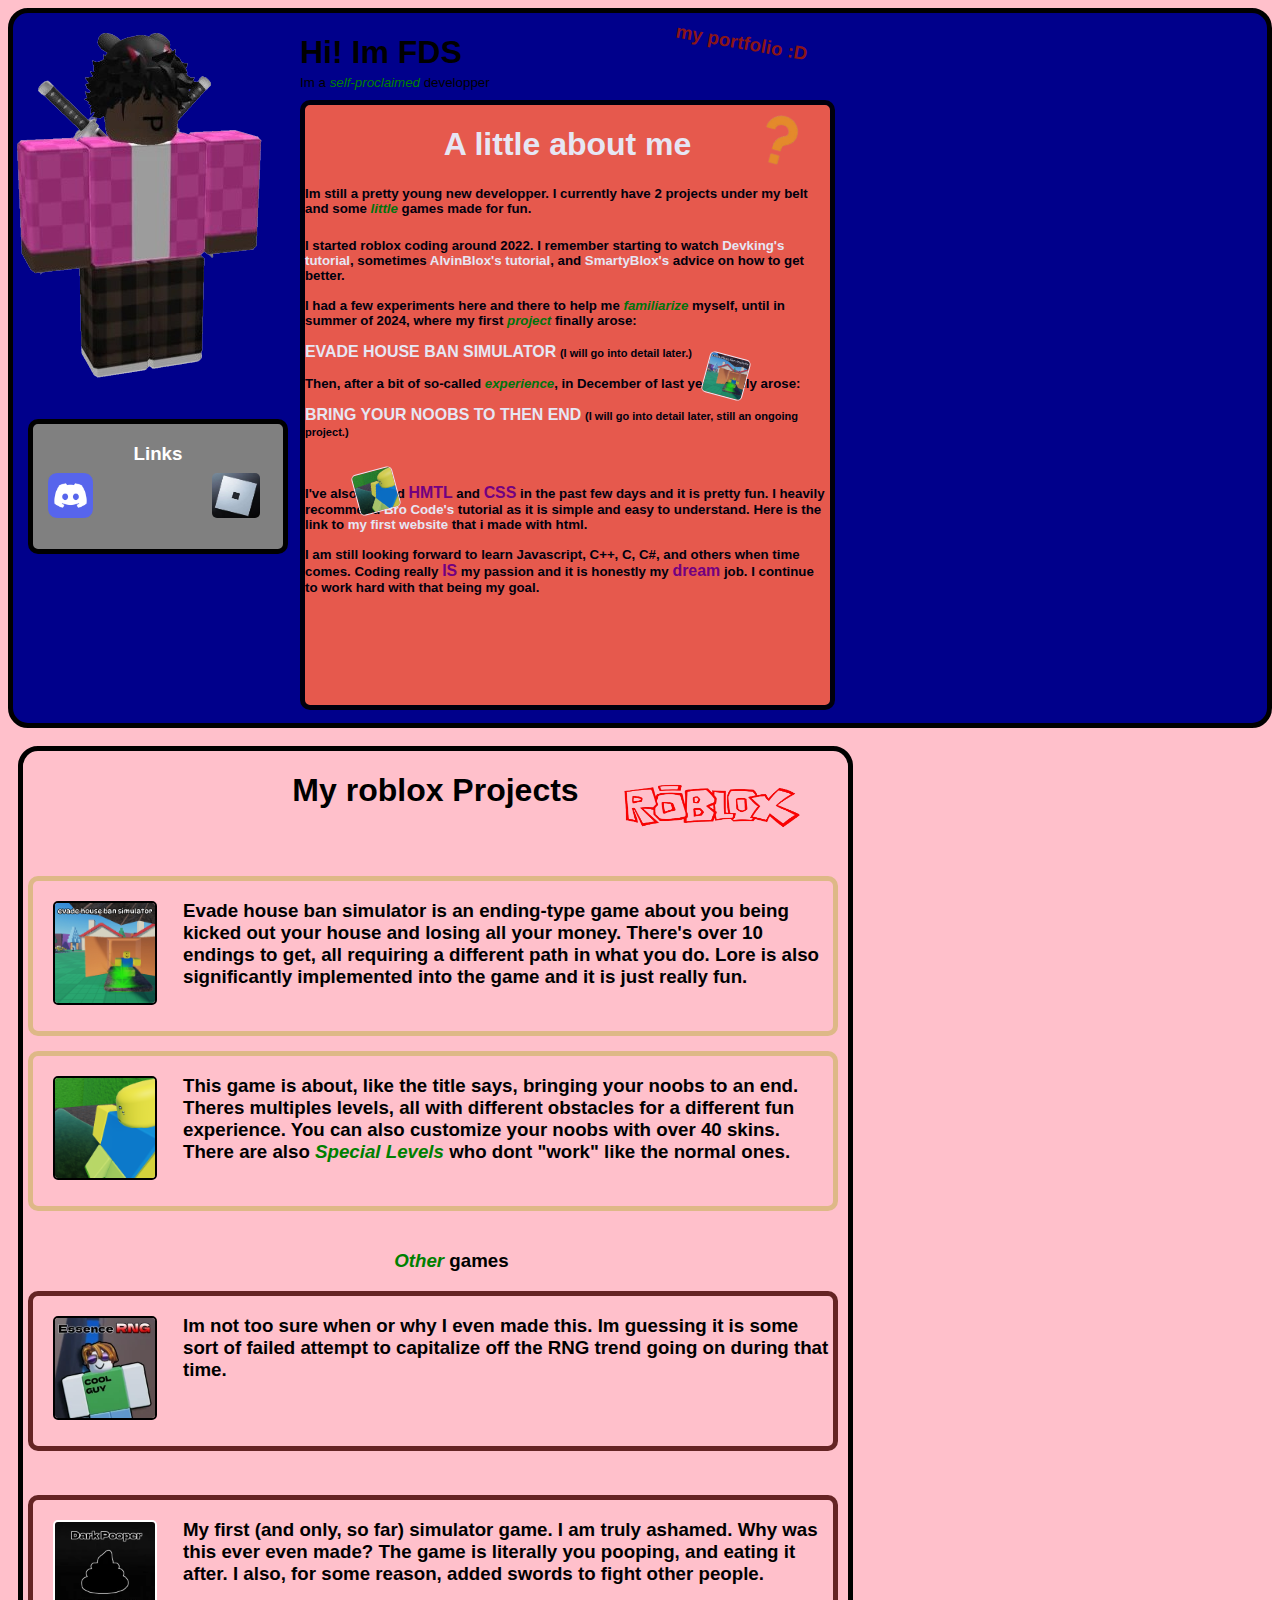
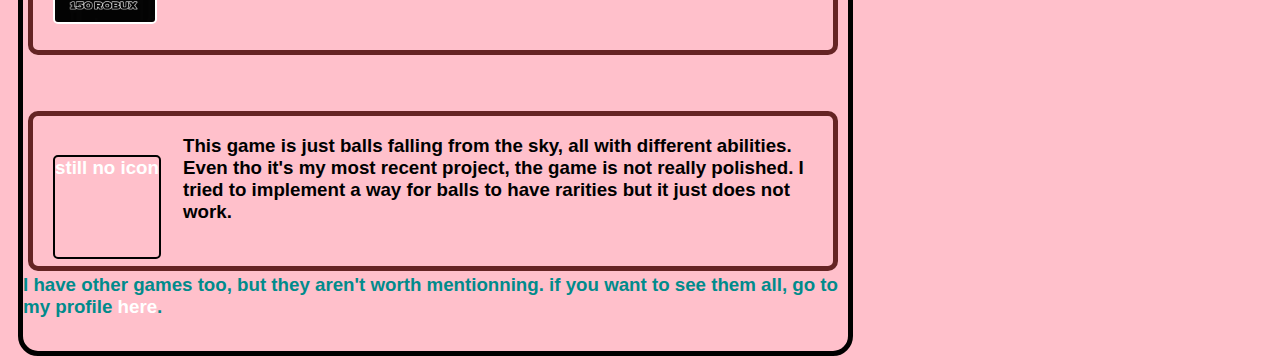
==== index.html @ 636c50e9 "Add files via upload" ====
<!DOCTYPE html>
<html lang="">
<head>
    <meta charset="UTF-8">
    <meta name="viewport" content="width=device-width, initial-scale=1.0">
    <link rel="stylesheet" href="style.css">

    <title>fds</title>

</head>
<body style="font-family: 'Segoe UI', Tahoma, Geneva, Verdana, sans-serif; background-color: pink; "  >
    <div style="border: 5px solid; height: 710px; background-color: darkblue ; border-radius: 20px; ">
        <h1 style="color: black; position: absolute; left: 300px;">Hi! Im FDS</h1>
        <h3 style="color: rgb(138, 22, 22); position: absolute; left: 675px; transform: rotate(10deg);">my portfolio :D</h3>

        <small style="color: black; position: absolute; left: 300px; top: 75px;">Im a <i>self-proclaimed </i> developper</small>

        <a href="https://www.roblox.com/users/1870270151/profile" target="_blank">
            <img src="me.png" style="position: relative; left: -50px; top: 20px; ">
        </a>

        <div  style=" background-color: gray;  position: relative; left: 15px; top: 50px; height: 125px; width: 250px; border: 5px solid black; border-radius: 10px;">
            <h3 style="text-align: center; color: white;">Links</h3>
            <a href="https://discord.gg/3Rr7dAQjNx" target="_blank">
                <img class="link" src="discord.webp" style="position: relative; height: 75px; top: -25px;">
            </a>
    
            <a href="https://discord.gg/3Rr7dAQjNx" target="_blank">
                <img class="link" src="roblox.jpg" style="position: relative; height: 45px; top: -40px; left: 100px; border-radius: 5px;" >
            </a>
           
         
        </div>
    

        <div style="background-color: tomato; opacity: 0.9;  position: absolute; left: 300px; top: 100px; color: rgb(0, 0, 0); height: 600px; width: 525px; border: 5px solid black; border-radius: 10px;">
            <h1 style="color: white; text-align: center;">A little about me</h1>
            <img src="question_mark.png" alt="Question Mark" style="position: absolute; left: 450px; top: 10px; height: 50px; transform: rotate(15deg);">
            <h5>Im still a pretty young new developper. I currently have 2 projects under my belt and some <i>little</i> games made for fun.</h5>
            <h5>
                I started roblox coding around 2022.
                 I remember starting to watch
                  <a href="https://www.youtube.com/watch?v=BkYwRdCukZA&list=PLhieaQmOk7nIfMZ1UmvKGPrwuwQVwAvFa" target="_blank" >Devking's tutorial</a>,
                   sometimes
                  <a href="https://www.youtube.com/watch?v=BfLUt3mfJiY&list=PLDqOiZ3KTfkJsnRNSFAnMWOiVifLGdwWy" target="_blank" >AlvinBlox's tutorial</a>,
                   and 
                   <a href="https://www.youtube.com/@SmartyRBX/videos" target="_blank" >SmartyBlox's </a> advice on how to get better.
                <br>
                <br>
                I had a few experiments here and there to help me <i>familiarize</i> myself, until in summer of 2024, where my first <i>project</i> finally arose: 
                <br>
                <br>
                <big  style="color: white;">EVADE HOUSE BAN SIMULATOR</big> <small>(I will go into detail later.)</small>
                <a href="https://www.roblox.com/games/18247982051/evade-house-ban-simulator" target="_blank">
                <img class="gameimg" src="game thumbnail.jpg" style="top: 250px; left: 400px; ">
                </a>
                <br>
                <br>
                 Then, after a bit of so-called <i>experience</i>, in December of last year finally arose: 
                <br>
                <br>
                <big style="color: white;">BRING YOUR NOOBS TO THEN END</big> <small>(I will go into detail later, still an ongoing project.)</small>
               <a href="https://www.roblox.com/games/124261793885564/UPD-Bring-your-noobs-to-the-end" target="_blank">
                <img class="gameimg" src="level12.png" style=" transform: rotate(-15deg); top: 365px; left: 50px;">

               </a>

                <br>
                <br>
                <br>
                <br>
                I've also started <big>HMTL</big> and <big>CSS</big> in the past few days and it is pretty fun. I heavily recommend 
                <a href="https://www.youtube.com/watch?v=HGTJBPNC-Gw" target="_blank">Bro Code's</a> tutorial as it is simple and easy to understand. Here is the link to 
                <a href="https://fridgedoors.github.io/website-demo/" target="_blank">my first website</a> that i made with html.
             <br>
             <br>
             I am still looking forward to learn Javascript, C++, C, C#, and others when time comes. Coding really <big>IS</big> my passion and it is honestly my <big>dream</big> job. I continue to work hard with that being my goal.
            </h5>
        </div>
      
    </div>
    <br>
   

        <div style="border: 5px solid; height: 1200px; width: 825px;  position: relative; left: 10px; border-radius: 20px;">
       
            <h1 style="text-align: center;">My roblox Projects</h1>
            <img class="link" style="left: 600px; position: absolute; top: 5px; height: 100px;" src="roblox.png">
            <div style="border: 5px solid burlywood; height: 150px; width: 800px; top: 125px; left: 5px; position: absolute; border-radius: 10px;">
               <a  href="https://www.roblox.com/games/18247982051/evade-house-ban-simulator" target="_blank">
                <img class="link" src="game thumbnail.jpg" style="height: 100px;  position: absolute; left: 20px; top: 20px; border-radius: 5px; border: 2px solid black;" >
               </a>
               <h3 style="position: absolute; left: 150px;">Evade house ban simulator is an ending-type game about you being kicked out your house and losing all your money. There's over 10 endings to get, all requiring a different path in what you do.
                Lore is also significantly implemented into the game and it is just really fun.</h3>

               
            </div>
            <br>
            <br>
            <div style="border: 5px solid burlywood; height: 150px; width: 800px; top: 300px; left: 5px; position: absolute; border-radius: 10px;">
                <a  href="https://www.roblox.com/games/18247982051/evade-house-ban-simulator" target="_blank">
                 <img class="link" src="level12.png" style="height: 100px;  position: absolute; left: 20px; top: 20px; border-radius: 5px; border: 2px solid black;" >
                </a>
                <h3 style="position: absolute; left: 150px;">This game is about, like the title says, bringing your noobs to an end. Theres multiples levels, all with different obstacles for a different fun experience. You can also customize your noobs with over 40 skins.
                    There are also <i>Special Levels</i> who dont "work" like the normal ones.</h3>
 
                
             </div>
             
             <h3 style="position: absolute; left: 45%; top: 40%;"><i>Other</i> games </h3>
         
             <div style="border: 5px solid rgb(101, 36, 36); height: 150px; width: 800px; top: 45%; left: 5px; position: absolute; border-radius: 10px;">
                <a  href="https://www.roblox.com/games/16640649160/Essence-RNG" target="_blank">
                 <img class="link" src="rng_game.webp" style="height: 100px;  position: absolute; left: 20px; top: 20px; border-radius: 5px; border: 2px solid black;" >
                </a>
                <h3 style="position: absolute; left: 150px;">Im not too sure when or why I even made this. Im guessing it is some sort of failed attempt to capitalize off the RNG trend going on during that time.</h3>
 
                
             </div>

             <div style="border: 5px solid rgb(101, 36, 36); height: 150px; width: 800px; top: 62%; left: 5px; position: absolute; border-radius: 10px;">
                <a  href="https://www.roblox.com/games/17149665315/poop-simulator" target="_blank">
                 <img class="link" src="poop simulator.webp" style="height: 100px;  position: absolute; left: 20px; top: 20px; border-radius: 5px; border: 2px solid rgb(255, 255, 255);" >
                </a>
                <h3 style="position: absolute; left: 150px;">My first (and only, so far) simulator game. I am truly ashamed. Why was this ever even made? The game is literally you pooping, and eating it after. I also, for some reason, added swords to fight other people.</h3>
 
                
             </div>

             <div style="border: 5px solid rgb(101, 36, 36); height: 150px; width: 800px; top: 80%; left: 5px; position: absolute; border-radius: 10px;">
                <a  href="https://www.roblox.com/games/126275156289309/Mysterious-Balls" target="_blank">
                 <h3 style="height: 100px;  position: absolute; left: 20px; top: 20px; border-radius: 5px; border: 2px solid black;" >still no icon</h3>
                </a>
                <h3 style="position: absolute; left: 150px;">This game is just balls falling from the sky, all with different abilities. Even tho it's my most recent project, the game is not really polished. I tried to implement a way for balls to have rarities but it just does not work.</h3>
 
                
             </div>
             <h3 style="position: absolute; top: 92%; color: darkcyan;">I have other games too, but they aren't worth mentionning. if you want to see them all, go to my profile 
                <a href="https://www.roblox.com/users/1870270151/profile" target="_blank">here</a>.
             </h3>
            </div>
</body>
</html>
---- style.css ----
a {
    color: white;
    text-decoration: none;
}
 
 a:hover {
    color: rgb(43, 0, 255);
 }
 
 i {
    color: green;
 }

 big {
   color: purple;
 }

 .gameimg {
   position: absolute;
   transform: rotate(15deg);
   border-radius: 5px;
   border: 1px solid;
   height: 40px;
   transition: transform 0.3s, height 0.3s; /* Smooth animation for size */
}

.gameimg:hover {
   transform: rotate(15deg) scale(1.2); /* Increases the size smoothly */
   height: 48px; /* Adjust height slightly to scale proportionally */
}

.link {
   transition: transform 0.3s, height 0.3s; /* Smooth animation for size */

}

.link:hover {
   transform:  scale(1.2); /* Increases the size smoothly */

   height: 48px; /* Adjust height slightly to scale proportionally */


}
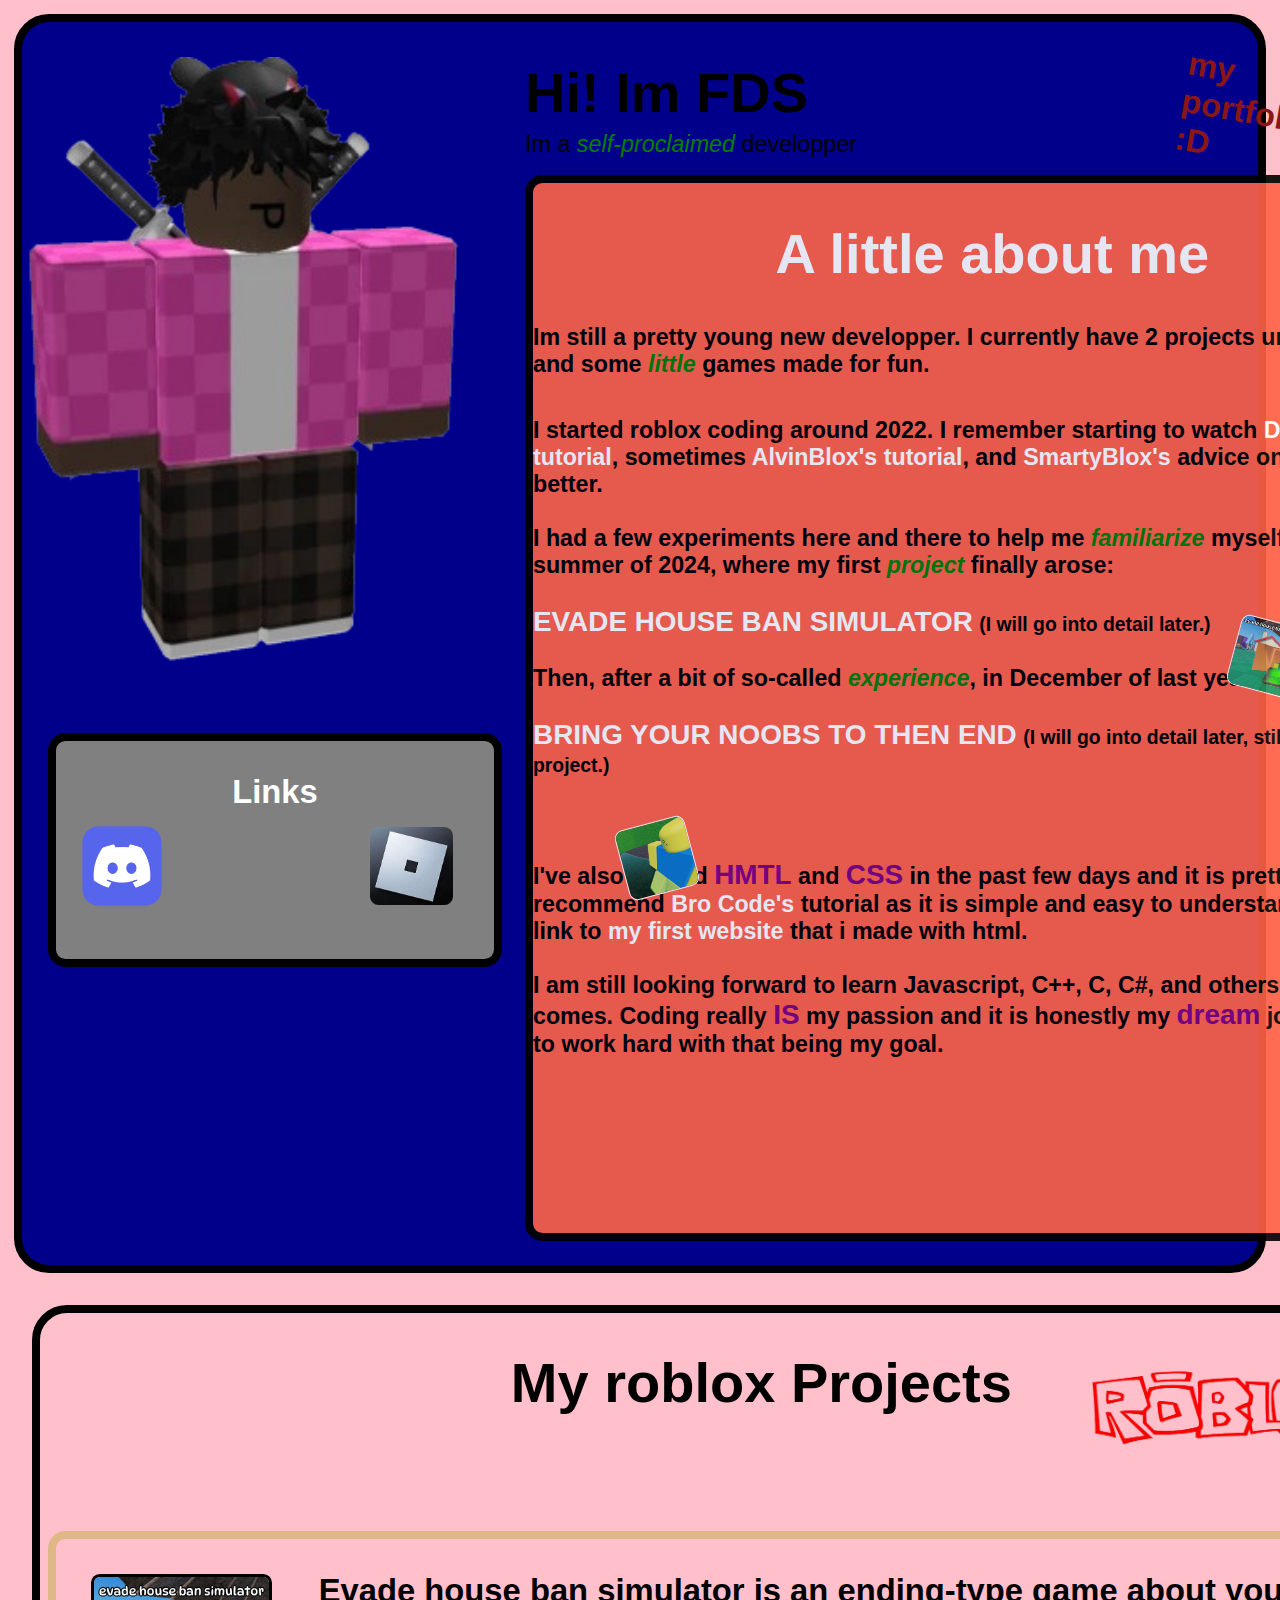
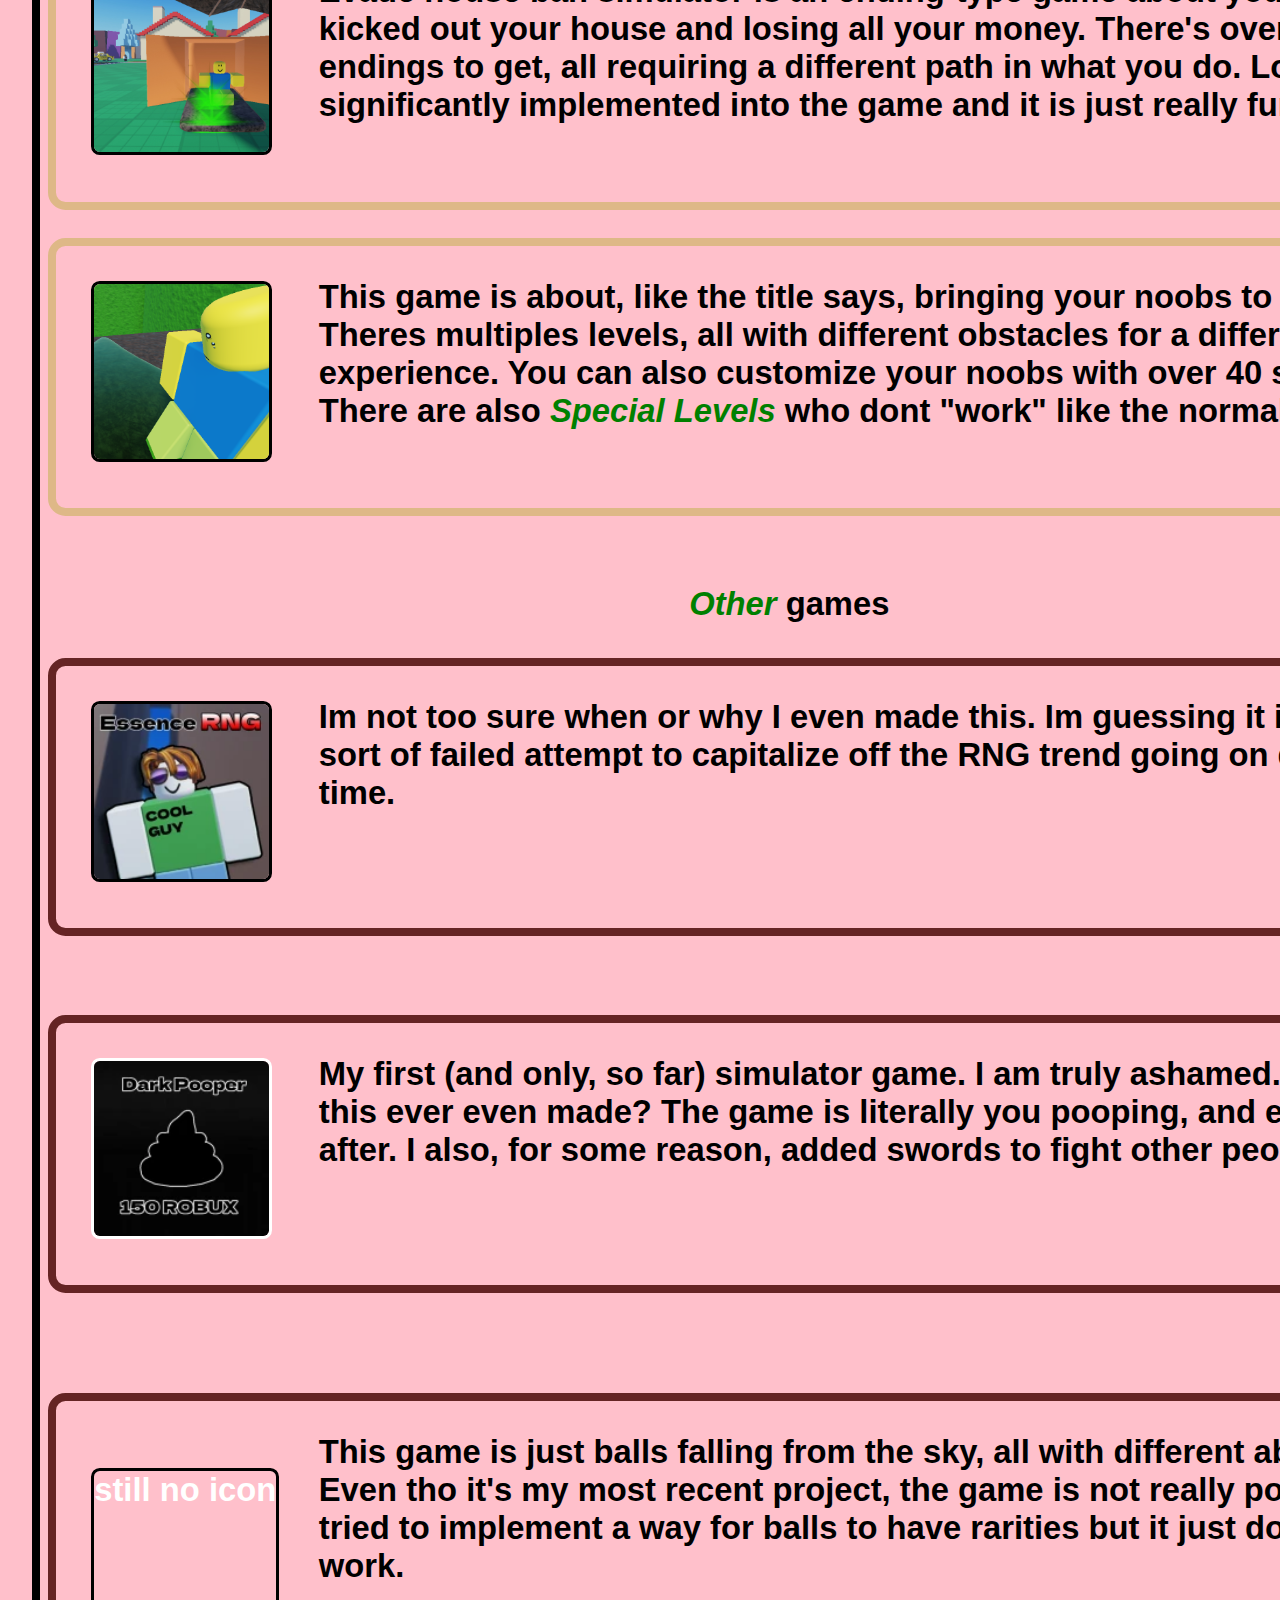
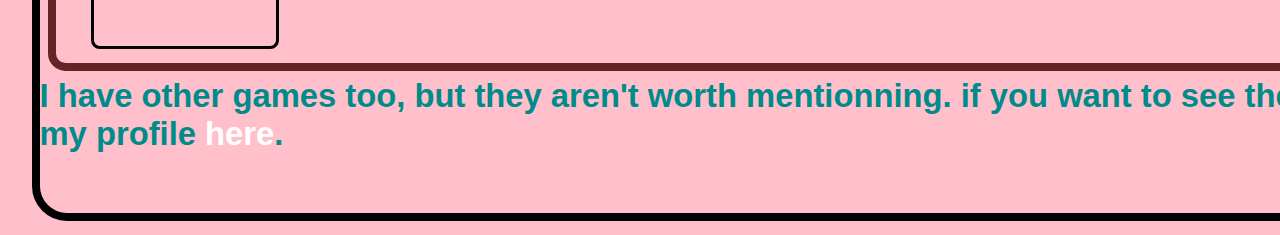
==== commit 1754245b: "Your commit message" ====
--- a/index.html
+++ b/index.html
@@ -4,11 +4,12 @@
     <meta charset="UTF-8">
     <meta name="viewport" content="width=device-width, initial-scale=1.0">
     <link rel="stylesheet" href="style.css">
+    <link rel="icon" href="me.png">
 
     <title>fds</title>
 
 </head>
-<body style="font-family: 'Segoe UI', Tahoma, Geneva, Verdana, sans-serif; background-color: pink; "  >
+<body style="font-family: 'Segoe UI', Tahoma, Geneva, Verdana, sans-serif; background-color: pink; zoom: 1.75;"  >
     <div style="border: 5px solid; height: 710px; background-color: darkblue ; border-radius: 20px; ">
         <h1 style="color: black; position: absolute; left: 300px;">Hi! Im FDS</h1>
         <h3 style="color: rgb(138, 22, 22); position: absolute; left: 675px; transform: rotate(10deg);">my portfolio :D</h3>
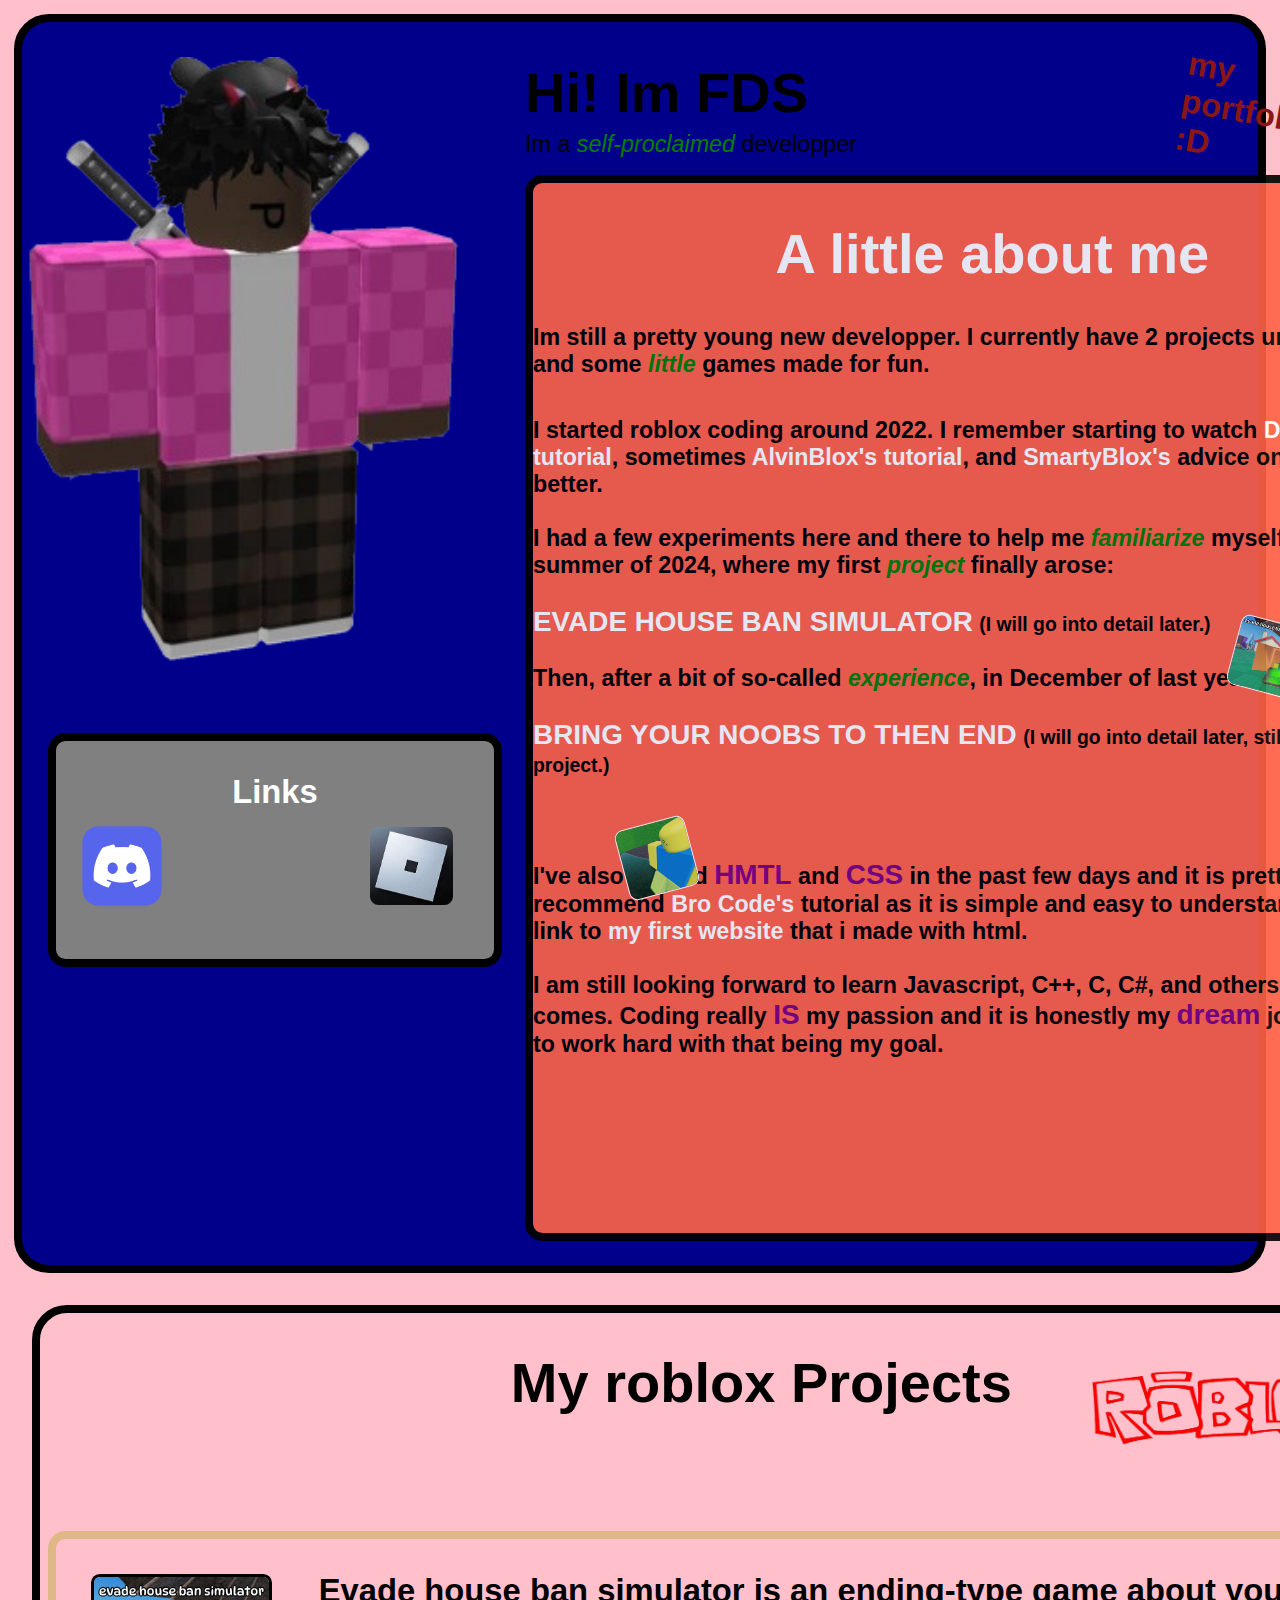
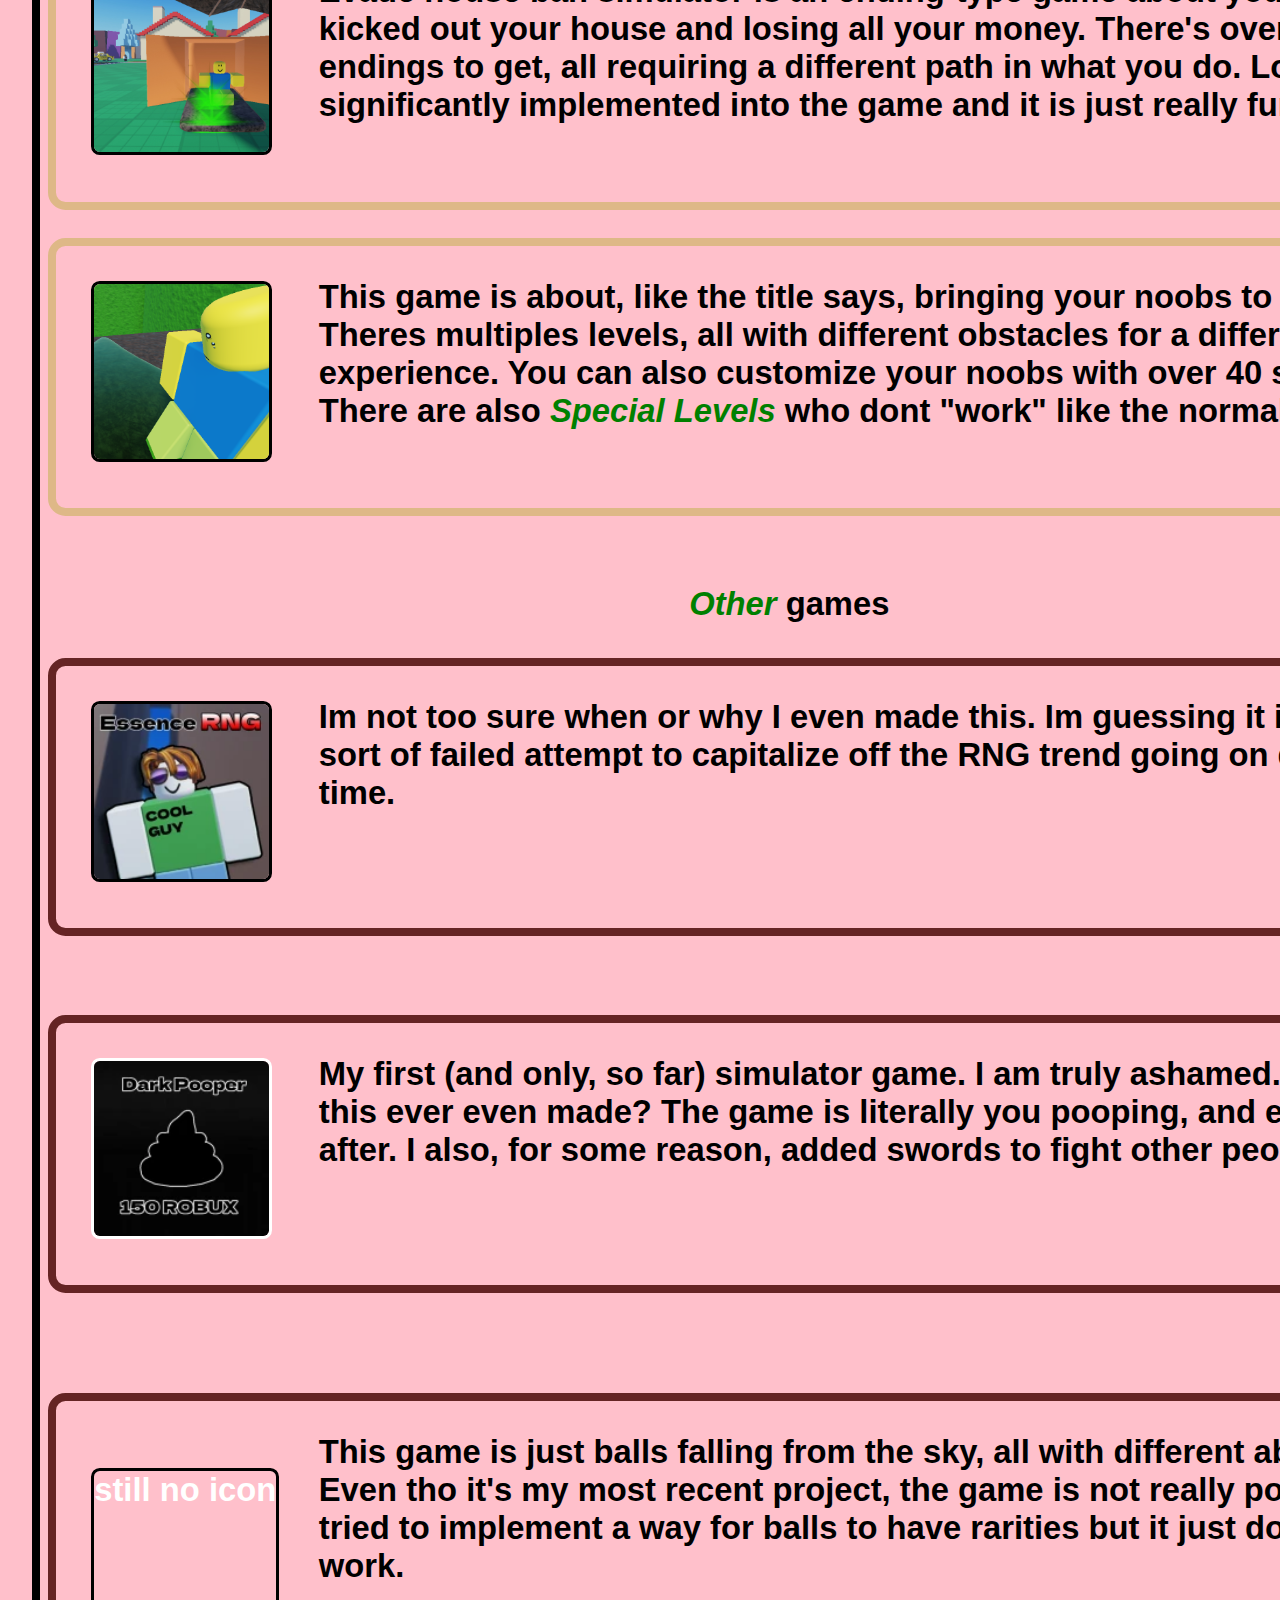
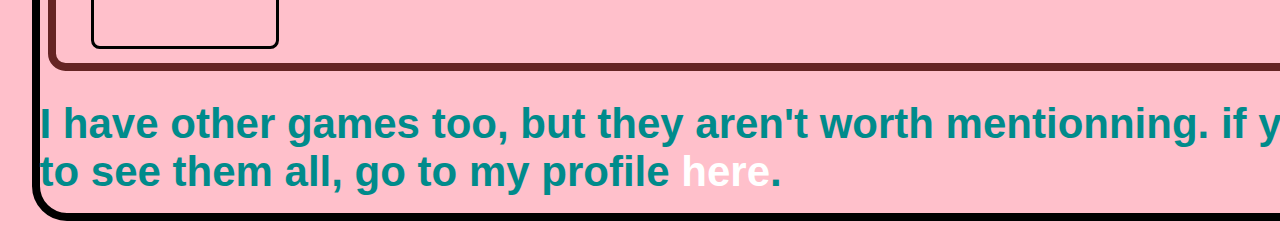
==== commit 78918d1c: "Your commit message" ====
--- a/index.html
+++ b/index.html
@@ -4,7 +4,7 @@
     <meta charset="UTF-8">
     <meta name="viewport" content="width=device-width, initial-scale=1.0">
     <link rel="stylesheet" href="style.css">
-    <link rel="icon" href="me.png">
+    <link rel="icon" href="logo (1).png">
 
     <title>fds</title>
 
@@ -136,9 +136,9 @@
  
                 
              </div>
-             <h3 style="position: absolute; top: 92%; color: darkcyan;">I have other games too, but they aren't worth mentionning. if you want to see them all, go to my profile 
+             <h2 style="position: absolute; top: 93%; color: darkcyan;">I have other games too, but they aren't worth mentionning. if you want to see them all, go to my profile 
                 <a href="https://www.roblox.com/users/1870270151/profile" target="_blank">here</a>.
-             </h3>
+             </h2>
             </div>
 </body>
 </html>